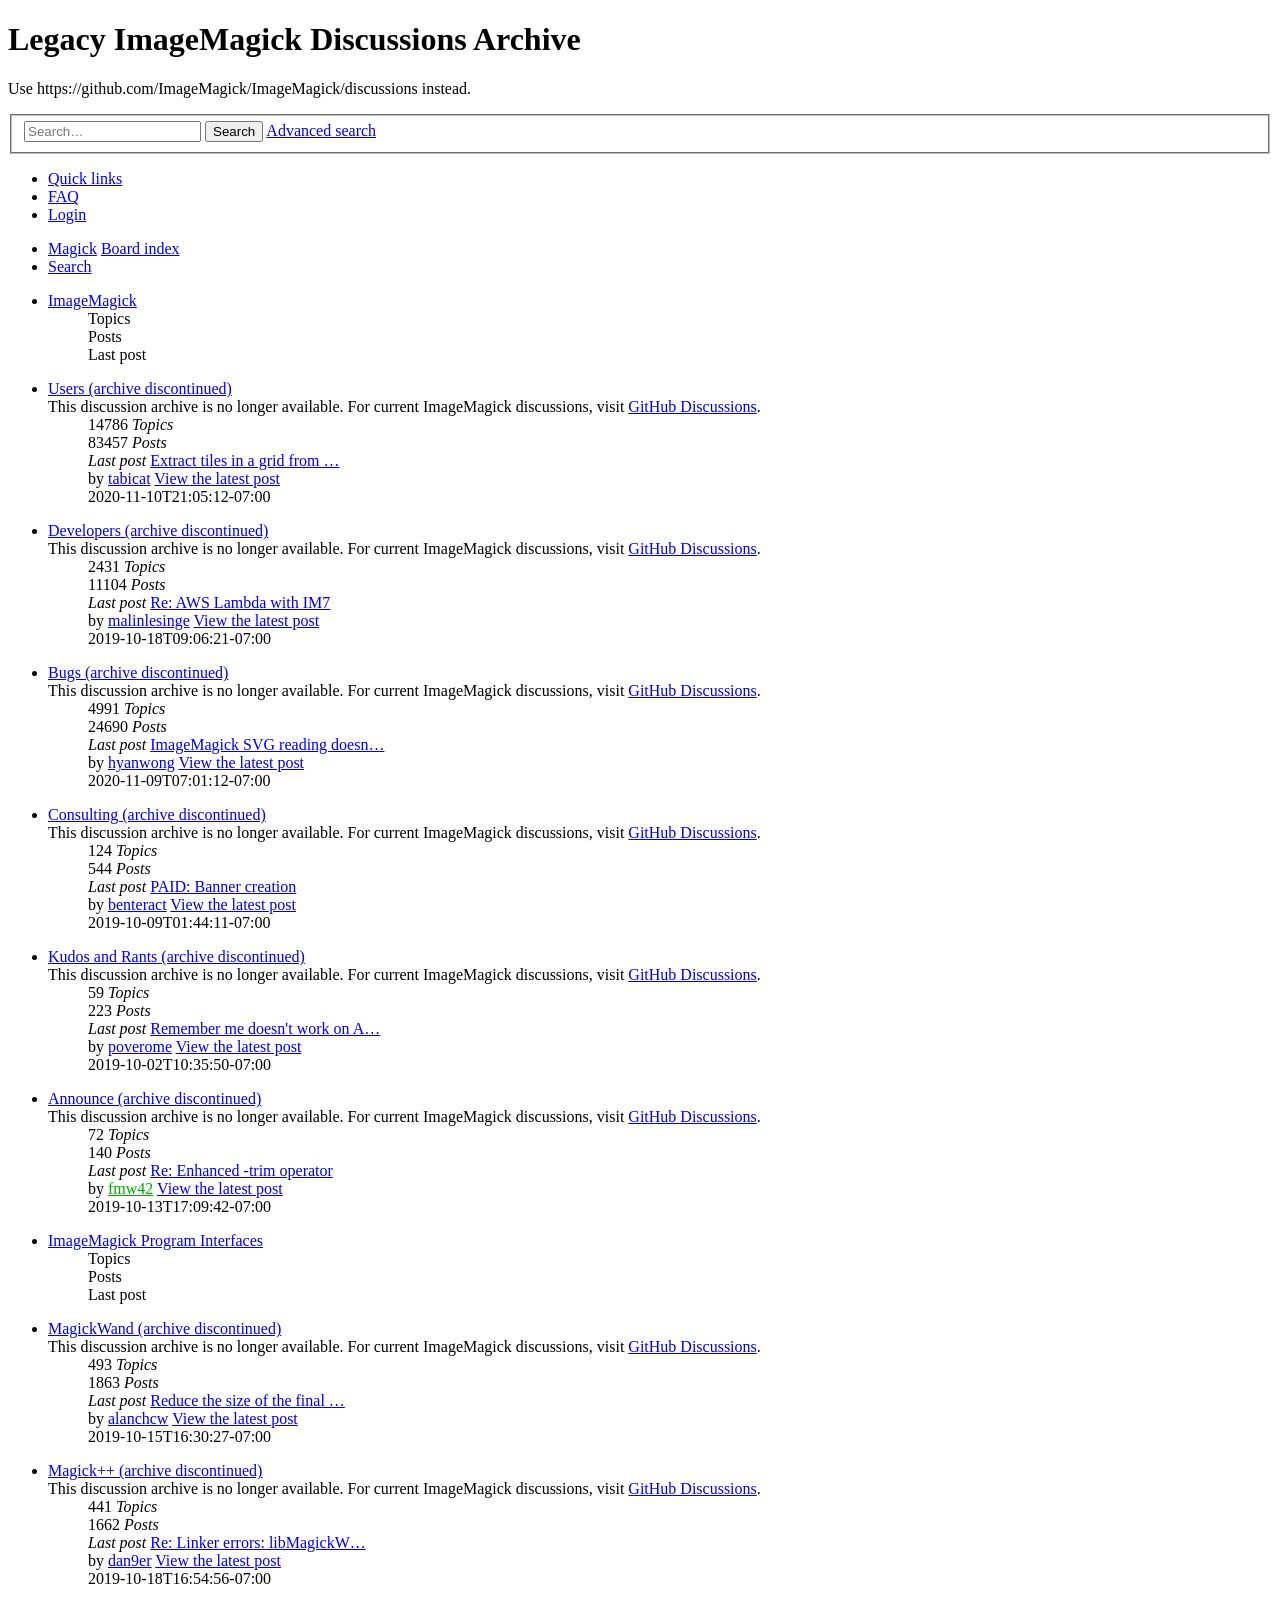
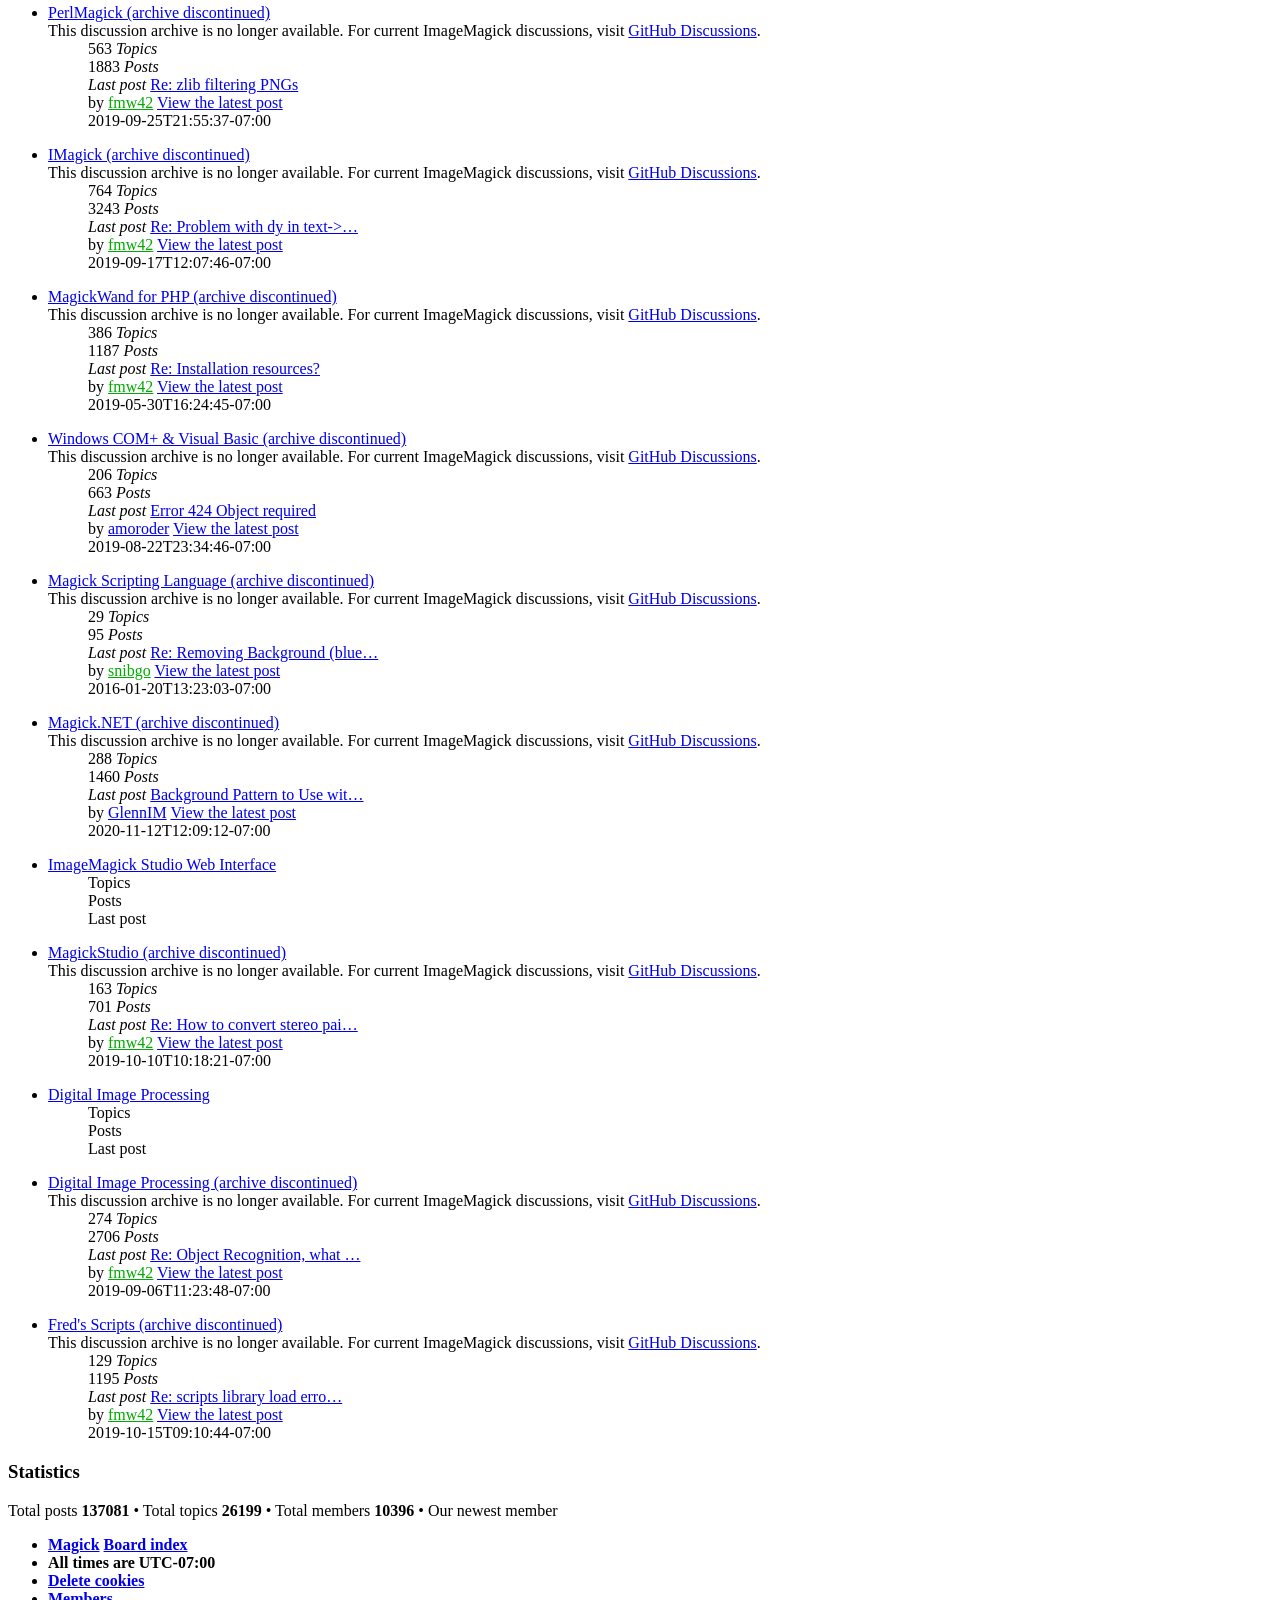
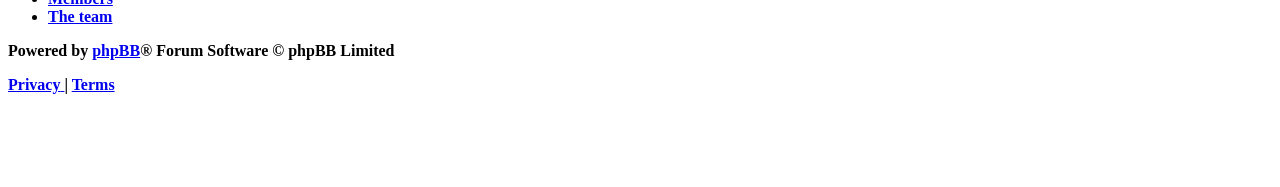
==== docs/index.html @ a6cbbd08 "Added landing page for the Legacy ImageMagick Discussions" ====
<!DOCTYPE html>
<html dir="ltr" lang="en-gb">

<head>
  <meta charset="utf-8" />
  <meta http-equiv="X-UA-Compatible" content="IE=edge">
  <meta name="viewport" content="width=device-width, initial-scale=1" />
  <link rel="canonical" href="https://jqmagick.imagemagick.org/" />

  <title>Legacy ImageMagick Discussions Archive - Index page</title>

  <link href="/css/font-awesome.min.css" rel="stylesheet">
  <link href="/css/stylesheet.css" rel="stylesheet">
</head>

<body id="phpbb" class="nojs notouch section-index ltr ">
  <div id="wrap" class="wrap">
    <a id="top" class="top-anchor" accesskey="t"></a>
    <div id="page-header">
      <div class="headerbar" role="banner">
        <div class="inner">

          <div id="site-description" class="site-description">
            <a id="logo" class="logo" href="https://imagemagick.org/" title="Magick">
              <span class="site_logo"></span>
            </a>
            <h1>Legacy ImageMagick Discussions Archive</h1>
            <p>Use https://github.com/ImageMagick/ImageMagick/discussions instead.</p>
          </div>

          <div id="search-box" class="search-box search-header" role="search">
            <form method="get" id="search" onsubmit="return false;">
              <fieldset>
                <input name="keywords" id="keywords" type="search" maxlength="128" title="Search for keywords" class="inputbox search tiny" size="20" value="" placeholder="Search…" />
                <button class="button button-search" type="submit" title="Search">
                  <i class="icon fa-search fa-fw" aria-hidden="true"></i><span class="sr-only">Search</span>
                </button>
                <a href="#" onclick="return false;" class="button button-search-end" title="Advanced search">
                  <i class="icon fa-cog fa-fw" aria-hidden="true"></i><span class="sr-only">Advanced search</span>
                </a>
                <input type="hidden" name="sid" value="f5d46f46cf5ed5d9baecfebfd601944b" />

              </fieldset>
            </form>
          </div>

        </div>
      </div>
      <div class="navbar" role="navigation">
        <div class="inner">

          <ul id="nav-main" class="nav-main linklist" role="menubar">

            <li id="quick-links" class="quick-links" data-skip-responsive="true">
              <a href="#" onclick="return false;">
                <i class="icon fa-bars fa-fw" aria-hidden="true"></i><span>Quick links</span>
              </a>
            </li>

            <li data-skip-responsive="true">
              <a href="#" onclick="return false;" rel="help" title="Frequently Asked Questions" role="menuitem">
                <i class="icon fa-question-circle fa-fw" aria-hidden="true"></i><span>FAQ</span>
              </a>
            </li>

            <li class="rightside" data-skip-responsive="true">
              <a href="#" onclick="return false;" title="Login" accesskey="x" role="menuitem">
                <i class="icon fa-power-off fa-fw" aria-hidden="true"></i><span>Login</span>
              </a>
            </li>
          </ul>

          <ul id="nav-breadcrumbs" class="nav-breadcrumbs linklist navlinks" role="menubar">


            <li class="breadcrumbs" itemscope itemtype="https://schema.org/BreadcrumbList">

              <span class="crumb" itemtype="https://schema.org/ListItem" itemprop="itemListElement" itemscope><a itemprop="item" href="https://imagemagick.org/" data-navbar-reference="home"><i class="icon fa-home fa-fw" aria-hidden="true"></i><span itemprop="name">Magick</span></a>
                <meta itemprop="position" content="1" />
              </span>

              <span class="crumb" itemtype="https://schema.org/ListItem" itemprop="itemListElement" itemscope><a itemprop="item" href="#" onclick="return false;" accesskey="h" data-navbar-reference="index"><span itemprop="name">Board index</span></a>
                <meta itemprop="position" content="2" />
              </span>


            </li>


            <li class="rightside responsive-search">
              <a href="#" onclick="return false;" title="View the advanced search options" role="menuitem">
                <i class="icon fa-search fa-fw" aria-hidden="true"></i><span class="sr-only">Search</span>
              </a>
            </li>
          </ul>

        </div>
      </div>
    </div>


    <a id="start_here" class="anchor"></a>
    <div id="page-body" class="page-body" role="main">

      <p class="right responsive-center time"></p>

      <div class="forabg">
        <div class="inner">
          <ul class="topiclist">
            <li class="header">
              <dl class="row-item">
                <dt>
                  <div class="list-inner"><a href="https://jqmagick.imagemagick.org/discourse-server/viewforum.php?f=14&amp;sid=f5d46f46cf5ed5d9baecfebfd601944b">ImageMagick</a></div>
                </dt>
                <dd class="topics">Topics</dd>
                <dd class="posts">Posts</dd>
                <dd class="lastpost"><span>Last post</span></dd>
              </dl>
            </li>
          </ul>
          <ul class="topiclist forums">





            <li class="row">
              <dl class="row-item forum_read">
                <dt title="No unread posts">
                  <div class="list-inner">
                    <a href="#" onclick="return false;" class="forumtitle">Users (archive discontinued)</a>
                    <br />This discussion archive is no longer available. For current ImageMagick discussions, visit <a href="#" onclick="return false;">GitHub Discussions</a>.
                    <div class="responsive-show" style="display: none;">
                      Topics: <strong>14786</strong>
                    </div>
                  </div>
                </dt>
                <dd class="topics">14786 <dfn>Topics</dfn></dd>
                <dd class="posts">83457 <dfn>Posts</dfn></dd>
                <dd class="lastpost">
                  <span>
                    <dfn>Last post</dfn>
                    <a href="#" onclick="return false;" title="Extract tiles in a grid from a single PNG?" class="lastsubject">Extract tiles in a grid from …</a> <br />
                    by <a href="#" onclick="return false;" class="username">tabicat</a> <a href="#" onclick="return false;" title="View the latest post">
                      <i class="icon fa-external-link-square fa-fw icon-lightgray icon-md" aria-hidden="true"></i><span class="sr-only">View the latest post</span>
                    </a>
                    <br /><time datetime="2020-11-11T04:05:12+00:00">2020-11-10T21:05:12-07:00</time>
                  </span>
                </dd>
              </dl>
            </li>




            <li class="row">
              <dl class="row-item forum_read">
                <dt title="No unread posts">
                  <div class="list-inner">
                    <a href="#" onclick="return false;" class="forumtitle">Developers (archive discontinued)</a>
                    <br />This discussion archive is no longer available. For current ImageMagick discussions, visit <a href="#" onclick="return false;">GitHub Discussions</a>.
                    <div class="responsive-show" style="display: none;">
                      Topics: <strong>2431</strong>
                    </div>
                  </div>
                </dt>
                <dd class="topics">2431 <dfn>Topics</dfn></dd>
                <dd class="posts">11104 <dfn>Posts</dfn></dd>
                <dd class="lastpost">
                  <span>
                    <dfn>Last post</dfn>
                    <a href="#" onclick="return false;" title="Re: AWS Lambda with IM7" class="lastsubject">Re: AWS Lambda with IM7</a> <br />
                    by <a href="#" onclick="return false;" class="username">malinlesinge</a> <a href="#" onclick="return false;" title="View the latest post">
                      <i class="icon fa-external-link-square fa-fw icon-lightgray icon-md" aria-hidden="true"></i><span class="sr-only">View the latest post</span>
                    </a>
                    <br /><time datetime="2019-10-18T16:06:21+00:00">2019-10-18T09:06:21-07:00</time>
                  </span>
                </dd>
              </dl>
            </li>




            <li class="row">
              <dl class="row-item forum_read">
                <dt title="No unread posts">
                  <div class="list-inner">
                    <a href="#" onclick="return false;" class="forumtitle">Bugs (archive discontinued)</a>
                    <br />This discussion archive is no longer available. For current ImageMagick discussions, visit <a href="#" onclick="return false;">GitHub Discussions</a>.
                    <div class="responsive-show" style="display: none;">
                      Topics: <strong>4991</strong>
                    </div>
                  </div>
                </dt>
                <dd class="topics">4991 <dfn>Topics</dfn></dd>
                <dd class="posts">24690 <dfn>Posts</dfn></dd>
                <dd class="lastpost">
                  <span>
                    <dfn>Last post</dfn>
                    <a href="#" onclick="return false;" title="ImageMagick SVG reading doesn't like styles in CDATA markup" class="lastsubject">ImageMagick SVG reading doesn…</a> <br />
                    by <a href="#" onclick="return false;" class="username">hyanwong</a> <a href="#" onclick="return false;" title="View the latest post">
                      <i class="icon fa-external-link-square fa-fw icon-lightgray icon-md" aria-hidden="true"></i><span class="sr-only">View the latest post</span>
                    </a>
                    <br /><time datetime="2020-11-09T14:01:12+00:00">2020-11-09T07:01:12-07:00</time>
                  </span>
                </dd>
              </dl>
            </li>




            <li class="row">
              <dl class="row-item forum_read">
                <dt title="No unread posts">
                  <div class="list-inner">
                    <a href="#" onclick="return false;" class="forumtitle">Consulting (archive discontinued)</a>
                    <br />This discussion archive is no longer available. For current ImageMagick discussions, visit <a href="#" onclick="return false;">GitHub Discussions</a>.
                    <div class="responsive-show" style="display: none;">
                      Topics: <strong>124</strong>
                    </div>
                  </div>
                </dt>
                <dd class="topics">124 <dfn>Topics</dfn></dd>
                <dd class="posts">544 <dfn>Posts</dfn></dd>
                <dd class="lastpost">
                  <span>
                    <dfn>Last post</dfn>
                    <a href="#" onclick="return false;" title="PAID: Banner creation" class="lastsubject">PAID: Banner creation</a> <br />
                    by <a href="#" onclick="return false;" class="username">benteract</a> <a href="#" onclick="return false;" title="View the latest post">
                      <i class="icon fa-external-link-square fa-fw icon-lightgray icon-md" aria-hidden="true"></i><span class="sr-only">View the latest post</span>
                    </a>
                    <br /><time datetime="2019-10-09T08:44:11+00:00">2019-10-09T01:44:11-07:00</time>
                  </span>
                </dd>
              </dl>
            </li>




            <li class="row">
              <dl class="row-item forum_read">
                <dt title="No unread posts">
                  <div class="list-inner">
                    <a href="#" onclick="return false;" class="forumtitle">Kudos and Rants (archive discontinued)</a>
                    <br />This discussion archive is no longer available. For current ImageMagick discussions, visit <a href="#" onclick="return false;">GitHub Discussions</a>.
                    <div class="responsive-show" style="display: none;">
                      Topics: <strong>59</strong>
                    </div>
                  </div>
                </dt>
                <dd class="topics">59 <dfn>Topics</dfn></dd>
                <dd class="posts">223 <dfn>Posts</dfn></dd>
                <dd class="lastpost">
                  <span>
                    <dfn>Last post</dfn>
                    <a href="#" onclick="return false;" title="Remember me doesn't work on Android Chrome" class="lastsubject">Remember me doesn't work on A…</a> <br />
                    by <a href="#" onclick="return false;" class="username">poverome</a> <a href="#" onclick="return false;" title="View the latest post">
                      <i class="icon fa-external-link-square fa-fw icon-lightgray icon-md" aria-hidden="true"></i><span class="sr-only">View the latest post</span>
                    </a>
                    <br /><time datetime="2019-10-02T17:35:50+00:00">2019-10-02T10:35:50-07:00</time>
                  </span>
                </dd>
              </dl>
            </li>




            <li class="row">
              <dl class="row-item forum_read">
                <dt title="No unread posts">
                  <div class="list-inner">
                    <a href="#" onclick="return false;" class="forumtitle">Announce (archive discontinued)</a>
                    <br />This discussion archive is no longer available. For current ImageMagick discussions, visit <a href="#" onclick="return false;">GitHub Discussions</a>.
                    <div class="responsive-show" style="display: none;">
                      Topics: <strong>72</strong>
                    </div>
                  </div>
                </dt>
                <dd class="topics">72 <dfn>Topics</dfn></dd>
                <dd class="posts">140 <dfn>Posts</dfn></dd>
                <dd class="lastpost">
                  <span>
                    <dfn>Last post</dfn>
                    <a href="#" onclick="return false;" title="Re: Enhanced -trim operator" class="lastsubject">Re: Enhanced -trim operator</a> <br />
                    by <a href="#" onclick="return false;" style="color: #00AA00;" class="username-coloured">fmw42</a> <a href="#" onclick="return false;" title="View the latest post">
                      <i class="icon fa-external-link-square fa-fw icon-lightgray icon-md" aria-hidden="true"></i><span class="sr-only">View the latest post</span>
                    </a>
                    <br /><time datetime="2019-10-14T00:09:42+00:00">2019-10-13T17:09:42-07:00</time>
                  </span>
                </dd>
              </dl>
            </li>


          </ul>

        </div>
      </div>

      <div class="forabg">
        <div class="inner">
          <ul class="topiclist">
            <li class="header">
              <dl class="row-item">
                <dt>
                  <div class="list-inner"><a href="https://jqmagick.imagemagick.org/discourse-server/viewforum.php?f=15&amp;sid=f5d46f46cf5ed5d9baecfebfd601944b">ImageMagick Program Interfaces</a></div>
                </dt>
                <dd class="topics">Topics</dd>
                <dd class="posts">Posts</dd>
                <dd class="lastpost"><span>Last post</span></dd>
              </dl>
            </li>
          </ul>
          <ul class="topiclist forums">





            <li class="row">
              <dl class="row-item forum_read">
                <dt title="No unread posts">
                  <div class="list-inner">
                    <a href="#" onclick="return false;" class="forumtitle">MagickWand (archive discontinued)</a>
                    <br />This discussion archive is no longer available. For current ImageMagick discussions, visit <a href="#" onclick="return false;">GitHub Discussions</a>.
                    <div class="responsive-show" style="display: none;">
                      Topics: <strong>493</strong>
                    </div>
                  </div>
                </dt>
                <dd class="topics">493 <dfn>Topics</dfn></dd>
                <dd class="posts">1863 <dfn>Posts</dfn></dd>
                <dd class="lastpost">
                  <span>
                    <dfn>Last post</dfn>
                    <a href="#" onclick="return false;" title="Reduce the size of the final built file" class="lastsubject">Reduce the size of the final …</a> <br />
                    by <a href="#" onclick="return false;" class="username">alanchcw</a> <a href="#" onclick="return false;" title="View the latest post">
                      <i class="icon fa-external-link-square fa-fw icon-lightgray icon-md" aria-hidden="true"></i><span class="sr-only">View the latest post</span>
                    </a>
                    <br /><time datetime="2019-10-15T23:30:27+00:00">2019-10-15T16:30:27-07:00</time>
                  </span>
                </dd>
              </dl>
            </li>




            <li class="row">
              <dl class="row-item forum_read">
                <dt title="No unread posts">
                  <div class="list-inner">
                    <a href="#" onclick="return false;" class="forumtitle">Magick++ (archive discontinued)</a>
                    <br />This discussion archive is no longer available. For current ImageMagick discussions, visit <a href="#" onclick="return false;">GitHub Discussions</a>.
                    <div class="responsive-show" style="display: none;">
                      Topics: <strong>441</strong>
                    </div>
                  </div>
                </dt>
                <dd class="topics">441 <dfn>Topics</dfn></dd>
                <dd class="posts">1662 <dfn>Posts</dfn></dd>
                <dd class="lastpost">
                  <span>
                    <dfn>Last post</dfn>
                    <a href="#" onclick="return false;" title="Re: Linker errors: libMagickWand-7.Q16HDRI.so.6: undefined reference(s)" class="lastsubject">Re: Linker errors: libMagickW…</a> <br />
                    by <a href="#" onclick="return false;" class="username">dan9er</a> <a href="#" onclick="return false;" title="View the latest post">
                      <i class="icon fa-external-link-square fa-fw icon-lightgray icon-md" aria-hidden="true"></i><span class="sr-only">View the latest post</span>
                    </a>
                    <br /><time datetime="2019-10-18T23:54:56+00:00">2019-10-18T16:54:56-07:00</time>
                  </span>
                </dd>
              </dl>
            </li>




            <li class="row">
              <dl class="row-item forum_read">
                <dt title="No unread posts">
                  <div class="list-inner">
                    <a href="#" onclick="return false;" class="forumtitle">PerlMagick (archive discontinued)</a>
                    <br />This discussion archive is no longer available. For current ImageMagick discussions, visit <a href="#" onclick="return false;">GitHub Discussions</a>.
                    <div class="responsive-show" style="display: none;">
                      Topics: <strong>563</strong>
                    </div>
                  </div>
                </dt>
                <dd class="topics">563 <dfn>Topics</dfn></dd>
                <dd class="posts">1883 <dfn>Posts</dfn></dd>
                <dd class="lastpost">
                  <span>
                    <dfn>Last post</dfn>
                    <a href="#" onclick="return false;" title="Re: zlib filtering PNGs" class="lastsubject">Re: zlib filtering PNGs</a> <br />
                    by <a href="#" onclick="return false;" style="color: #00AA00;" class="username-coloured">fmw42</a> <a href="#" onclick="return false;" title="View the latest post">
                      <i class="icon fa-external-link-square fa-fw icon-lightgray icon-md" aria-hidden="true"></i><span class="sr-only">View the latest post</span>
                    </a>
                    <br /><time datetime="2019-09-26T04:55:37+00:00">2019-09-25T21:55:37-07:00</time>
                  </span>
                </dd>
              </dl>
            </li>




            <li class="row">
              <dl class="row-item forum_read">
                <dt title="No unread posts">
                  <div class="list-inner">
                    <a href="#" onclick="return false;" class="forumtitle">IMagick (archive discontinued)</a>
                    <br />This discussion archive is no longer available. For current ImageMagick discussions, visit <a href="#" onclick="return false;">GitHub Discussions</a>.
                    <div class="responsive-show" style="display: none;">
                      Topics: <strong>764</strong>
                    </div>
                  </div>
                </dt>
                <dd class="topics">764 <dfn>Topics</dfn></dd>
                <dd class="posts">3243 <dfn>Posts</dfn></dd>
                <dd class="lastpost">
                  <span>
                    <dfn>Last post</dfn>
                    <a href="#" onclick="return false;" title="Re: Problem with dy in text->tspan" class="lastsubject">Re: Problem with dy in text-&gt;…</a> <br />
                    by <a href="#" onclick="return false;" style="color: #00AA00;" class="username-coloured">fmw42</a> <a href="#" onclick="return false;" title="View the latest post">
                      <i class="icon fa-external-link-square fa-fw icon-lightgray icon-md" aria-hidden="true"></i><span class="sr-only">View the latest post</span>
                    </a>
                    <br /><time datetime="2019-09-17T19:07:46+00:00">2019-09-17T12:07:46-07:00</time>
                  </span>
                </dd>
              </dl>
            </li>




            <li class="row">
              <dl class="row-item forum_read">
                <dt title="No unread posts">
                  <div class="list-inner">
                    <a href="#" onclick="return false;" class="forumtitle">MagickWand for PHP (archive discontinued)</a>
                    <br />This discussion archive is no longer available. For current ImageMagick discussions, visit <a href="#" onclick="return false;">GitHub Discussions</a>.
                    <div class="responsive-show" style="display: none;">
                      Topics: <strong>386</strong>
                    </div>
                  </div>
                </dt>
                <dd class="topics">386 <dfn>Topics</dfn></dd>
                <dd class="posts">1187 <dfn>Posts</dfn></dd>
                <dd class="lastpost">
                  <span>
                    <dfn>Last post</dfn>
                    <a href="#" onclick="return false;" title="Re: Installation resources?" class="lastsubject">Re: Installation resources?</a> <br />
                    by <a href="#" onclick="return false;" style="color: #00AA00;" class="username-coloured">fmw42</a> <a href="#" onclick="return false;" title="View the latest post">
                      <i class="icon fa-external-link-square fa-fw icon-lightgray icon-md" aria-hidden="true"></i><span class="sr-only">View the latest post</span>
                    </a>
                    <br /><time datetime="2019-05-30T23:24:45+00:00">2019-05-30T16:24:45-07:00</time>
                  </span>
                </dd>
              </dl>
            </li>




            <li class="row">
              <dl class="row-item forum_read">
                <dt title="No unread posts">
                  <div class="list-inner">
                    <a href="#" onclick="return false;" class="forumtitle">Windows COM+ &amp; Visual Basic (archive discontinued)</a>
                    <br />This discussion archive is no longer available. For current ImageMagick discussions, visit <a href="#" onclick="return false;">GitHub Discussions</a>.
                    <div class="responsive-show" style="display: none;">
                      Topics: <strong>206</strong>
                    </div>
                  </div>
                </dt>
                <dd class="topics">206 <dfn>Topics</dfn></dd>
                <dd class="posts">663 <dfn>Posts</dfn></dd>
                <dd class="lastpost">
                  <span>
                    <dfn>Last post</dfn>
                    <a href="#" onclick="return false;" title="Error 424 Object required" class="lastsubject">Error 424 Object required</a> <br />
                    by <a href="#" onclick="return false;" class="username">amoroder</a> <a href="#" onclick="return false;" title="View the latest post">
                      <i class="icon fa-external-link-square fa-fw icon-lightgray icon-md" aria-hidden="true"></i><span class="sr-only">View the latest post</span>
                    </a>
                    <br /><time datetime="2019-08-23T06:34:46+00:00">2019-08-22T23:34:46-07:00</time>
                  </span>
                </dd>
              </dl>
            </li>




            <li class="row">
              <dl class="row-item forum_read">
                <dt title="No unread posts">
                  <div class="list-inner">
                    <a href="#" onclick="return false;" class="forumtitle">Magick Scripting Language (archive discontinued)</a>
                    <br />This discussion archive is no longer available. For current ImageMagick discussions, visit <a href="#" onclick="return false;">GitHub Discussions</a>.
                    <div class="responsive-show" style="display: none;">
                      Topics: <strong>29</strong>
                    </div>
                  </div>
                </dt>
                <dd class="topics">29 <dfn>Topics</dfn></dd>
                <dd class="posts">95 <dfn>Posts</dfn></dd>
                <dd class="lastpost">
                  <span>
                    <dfn>Last post</dfn>
                    <a href="#" onclick="return false;" title="Re: Removing Background (blue screen) and insert background image" class="lastsubject">Re: Removing Background (blue…</a> <br />
                    by <a href="#" onclick="return false;" style="color: #00AA00;" class="username-coloured">snibgo</a> <a href="#" onclick="return false;" title="View the latest post">
                      <i class="icon fa-external-link-square fa-fw icon-lightgray icon-md" aria-hidden="true"></i><span class="sr-only">View the latest post</span>
                    </a>
                    <br /><time datetime="2016-01-20T20:23:03+00:00">2016-01-20T13:23:03-07:00</time>
                  </span>
                </dd>
              </dl>
            </li>




            <li class="row">
              <dl class="row-item forum_read">
                <dt title="No unread posts">
                  <div class="list-inner">
                    <a href="#" onclick="return false;" class="forumtitle">Magick.NET (archive discontinued)</a>
                    <br />This discussion archive is no longer available. For current ImageMagick discussions, visit <a href="#" onclick="return false;">GitHub Discussions</a>.
                    <div class="responsive-show" style="display: none;">
                      Topics: <strong>288</strong>
                    </div>
                  </div>
                </dt>
                <dd class="topics">288 <dfn>Topics</dfn></dd>
                <dd class="posts">1460 <dfn>Posts</dfn></dd>
                <dd class="lastpost">
                  <span>
                    <dfn>Last post</dfn>
                    <a href="#" onclick="return false;" title="Background Pattern to Use with Extent()?" class="lastsubject">Background Pattern to Use wit…</a> <br />
                    by <a href="#" onclick="return false;" class="username">GlennIM</a> <a href="#" onclick="return false;" title="View the latest post">
                      <i class="icon fa-external-link-square fa-fw icon-lightgray icon-md" aria-hidden="true"></i><span class="sr-only">View the latest post</span>
                    </a>
                    <br /><time datetime="2020-11-12T19:09:12+00:00">2020-11-12T12:09:12-07:00</time>
                  </span>
                </dd>
              </dl>
            </li>


          </ul>

        </div>
      </div>

      <div class="forabg">
        <div class="inner">
          <ul class="topiclist">
            <li class="header">
              <dl class="row-item">
                <dt>
                  <div class="list-inner"><a href="https://jqmagick.imagemagick.org/discourse-server/viewforum.php?f=16&amp;sid=f5d46f46cf5ed5d9baecfebfd601944b">ImageMagick Studio Web Interface</a></div>
                </dt>
                <dd class="topics">Topics</dd>
                <dd class="posts">Posts</dd>
                <dd class="lastpost"><span>Last post</span></dd>
              </dl>
            </li>
          </ul>
          <ul class="topiclist forums">





            <li class="row">
              <dl class="row-item forum_read">
                <dt title="No unread posts">
                  <div class="list-inner">
                    <a href="#" onclick="return false;" class="forumtitle">MagickStudio (archive discontinued)</a>
                    <br />This discussion archive is no longer available. For current ImageMagick discussions, visit <a href="#" onclick="return false;">GitHub Discussions</a>.
                    <div class="responsive-show" style="display: none;">
                      Topics: <strong>163</strong>
                    </div>
                  </div>
                </dt>
                <dd class="topics">163 <dfn>Topics</dfn></dd>
                <dd class="posts">701 <dfn>Posts</dfn></dd>
                <dd class="lastpost">
                  <span>
                    <dfn>Last post</dfn>
                    <a href="#" onclick="return false;" title="Re: How to convert stereo pairs to 3D TV format?" class="lastsubject">Re: How to convert stereo pai…</a> <br />
                    by <a href="#" onclick="return false;" style="color: #00AA00;" class="username-coloured">fmw42</a> <a href="#" onclick="return false;" title="View the latest post">
                      <i class="icon fa-external-link-square fa-fw icon-lightgray icon-md" aria-hidden="true"></i><span class="sr-only">View the latest post</span>
                    </a>
                    <br /><time datetime="2019-10-10T17:18:21+00:00">2019-10-10T10:18:21-07:00</time>
                  </span>
                </dd>
              </dl>
            </li>


          </ul>

        </div>
      </div>

      <div class="forabg">
        <div class="inner">
          <ul class="topiclist">
            <li class="header">
              <dl class="row-item">
                <dt>
                  <div class="list-inner"><a href="https://jqmagick.imagemagick.org/discourse-server/viewforum.php?f=21&amp;sid=f5d46f46cf5ed5d9baecfebfd601944b">Digital Image Processing</a></div>
                </dt>
                <dd class="topics">Topics</dd>
                <dd class="posts">Posts</dd>
                <dd class="lastpost"><span>Last post</span></dd>
              </dl>
            </li>
          </ul>
          <ul class="topiclist forums">





            <li class="row">
              <dl class="row-item forum_read">
                <dt title="No unread posts">
                  <div class="list-inner">
                    <a href="#" onclick="return false;" class="forumtitle">Digital Image Processing (archive discontinued)</a>
                    <br />This discussion archive is no longer available. For current ImageMagick discussions, visit <a href="#" onclick="return false;">GitHub Discussions</a>.
                    <div class="responsive-show" style="display: none;">
                      Topics: <strong>274</strong>
                    </div>
                  </div>
                </dt>
                <dd class="topics">274 <dfn>Topics</dfn></dd>
                <dd class="posts">2706 <dfn>Posts</dfn></dd>
                <dd class="lastpost">
                  <span>
                    <dfn>Last post</dfn>
                    <a href="#" onclick="return false;" title="Re: Object Recognition, what is possible and fast!" class="lastsubject">Re: Object Recognition, what …</a> <br />
                    by <a href="#" onclick="return false;" style="color: #00AA00;" class="username-coloured">fmw42</a> <a href="#" onclick="return false;" title="View the latest post">
                      <i class="icon fa-external-link-square fa-fw icon-lightgray icon-md" aria-hidden="true"></i><span class="sr-only">View the latest post</span>
                    </a>
                    <br /><time datetime="2019-09-06T18:23:48+00:00">2019-09-06T11:23:48-07:00</time>
                  </span>
                </dd>
              </dl>
            </li>




            <li class="row">
              <dl class="row-item forum_read">
                <dt title="No unread posts">
                  <div class="list-inner">
                    <a href="#" onclick="return false;" class="forumtitle">Fred's Scripts (archive discontinued)</a>
                    <br />This discussion archive is no longer available. For current ImageMagick discussions, visit <a href="#" onclick="return false;">GitHub Discussions</a>.
                    <div class="responsive-show" style="display: none;">
                      Topics: <strong>129</strong>
                    </div>
                  </div>
                </dt>
                <dd class="topics">129 <dfn>Topics</dfn></dd>
                <dd class="posts">1195 <dfn>Posts</dfn></dd>
                <dd class="lastpost">
                  <span>
                    <dfn>Last post</dfn>
                    <a href="#" onclick="return false;" title="Re: scripts library load error (macOS)" class="lastsubject">Re: scripts library load erro…</a> <br />
                    by <a href="#" onclick="return false;" style="color: #00AA00;" class="username-coloured">fmw42</a> <a href="#" onclick="return false;" title="View the latest post">
                      <i class="icon fa-external-link-square fa-fw icon-lightgray icon-md" aria-hidden="true"></i><span class="sr-only">View the latest post</span>
                    </a>
                    <br /><time datetime="2019-10-15T16:10:44+00:00">2019-10-15T09:10:44-07:00</time>
                  </span>
                </dd>
              </dl>
            </li>

          </ul>

        </div>
      </div>

      <div class="stat-block statistics">
        <h3>Statistics</h3>
        <p>
          Total posts <strong>137081</strong> &bull; Total topics <strong>26199</strong> &bull; Total members <strong>10396</strong> &bull; Our newest member <strong>
        </p>
      </div>


    </div>

    <div id="page-footer" class="page-footer" role="contentinfo">
      <div class="navbar" role="navigation">
        <div class="inner">

          <ul id="nav-footer" class="nav-footer linklist" role="menubar">
            <li class="breadcrumbs">
              <span class="crumb"><a href="https://imagemagick.org/" data-navbar-reference="home"><i class="icon fa-home fa-fw" aria-hidden="true"></i><span>Magick</span></a></span> <span class="crumb"><a href="#" onclick="return false;" data-navbar-reference="index"><span>Board index</span></a></span>
            </li>

            <li class="rightside">All times are <span title="UTC-7">UTC-07:00</span></li>
            <li class="rightside">
              <a href="#" onclick="return false;" data-ajax="true" data-refresh="true" role="menuitem">
                <i class="icon fa-trash fa-fw" aria-hidden="true"></i><span>Delete cookies</span>
              </a>
            </li>
            <li class="rightside" data-last-responsive="true">
              <a href="#" onclick="return false;" title="View complete list of members" role="menuitem">
                <i class="icon fa-group fa-fw" aria-hidden="true"></i><span>Members</span>
              </a>
            </li>
            <li class="rightside" data-last-responsive="true">
              <a href="#" onclick="return false;" role="menuitem">
                <i class="icon fa-shield fa-fw" aria-hidden="true"></i><span>The team</span>
              </a>
            </li>
          </ul>

        </div>
      </div>

      <div class="copyright">
        <p class="footer-row">
          <span class="footer-copyright">Powered by <a href="https://www.phpbb.com/">phpBB</a>&reg; Forum Software &copy; phpBB Limited</span>
        </p>
        <p class="footer-row" role="menu">
          <a class="footer-link" href="#" onclick="return false;" title="Privacy" role="menuitem">
            <span class="footer-link-text">Privacy</span>
          </a>
          |
          <a class="footer-link" href="#" onclick="return false;" title="Terms" role="menuitem">
            <span class="footer-link-text">Terms</span>
          </a>
        </p>
      </div>

      <div id="darkenwrapper" class="darkenwrapper" data-ajax-error-title="AJAX error" data-ajax-error-text="Something went wrong when processing your request." data-ajax-error-text-abort="User aborted request." data-ajax-error-text-timeout="Your request timed out; please try again." data-ajax-error-text-parsererror="Something went wrong with the request and the server returned an invalid reply.">
        <div id="darken" class="darken">&nbsp;</div>
      </div>

      <div id="phpbb_alert" class="phpbb_alert" data-l-err="Error" data-l-timeout-processing-req="Request timed out.">
        <a href="#" onclick="return false;" class="alert_close">
          <i class="icon fa-times-circle fa-fw" aria-hidden="true"></i>
        </a>
        <h3 class="alert_title">&nbsp;</h3>
        <p class="alert_text"></p>
      </div>
      <div id="phpbb_confirm" class="phpbb_alert">
        <a href="#" onclick="return false;" class="alert_close">
          <i class="icon fa-times-circle fa-fw" aria-hidden="true"></i>
        </a>
        <div class="alert_text"></div>
      </div>
    </div>

  </div>

  <div>
    <a id="bottom" class="anchor" accesskey="z"></a>
  </div>
</body>

</html>
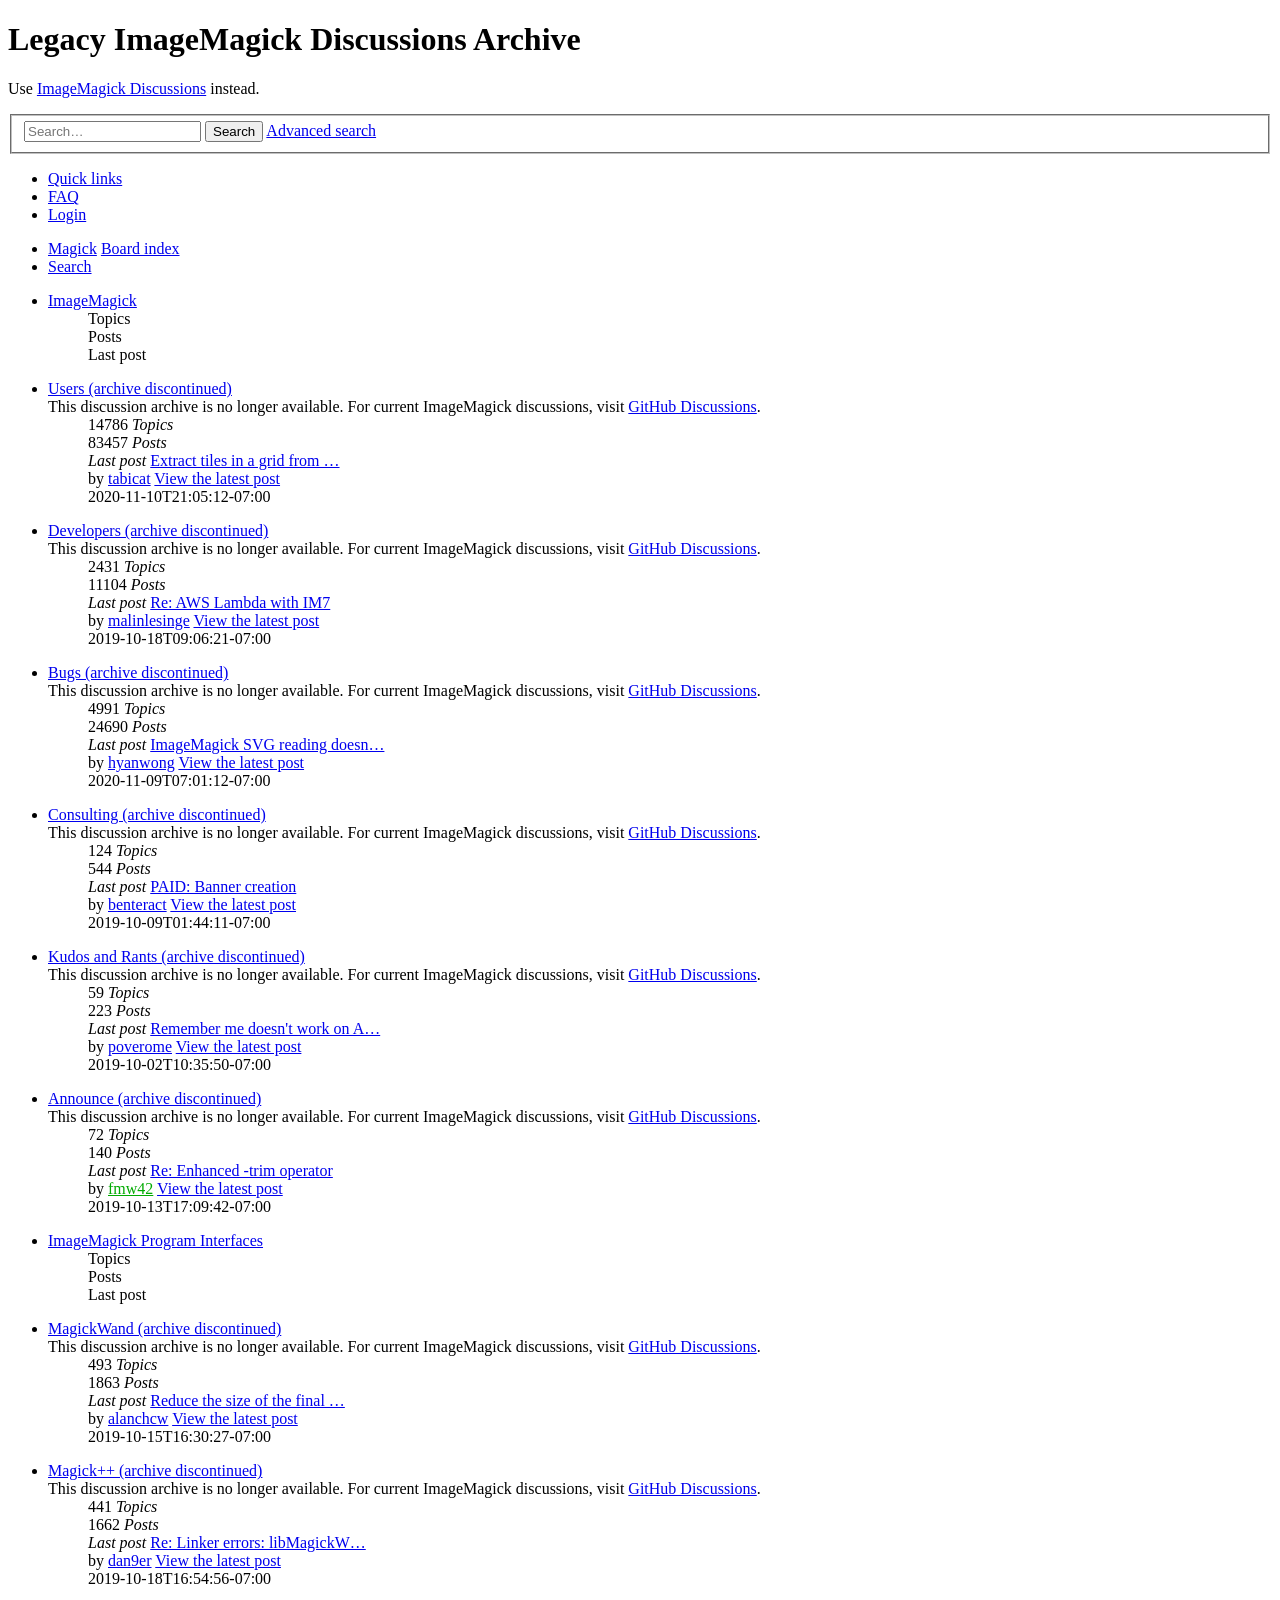
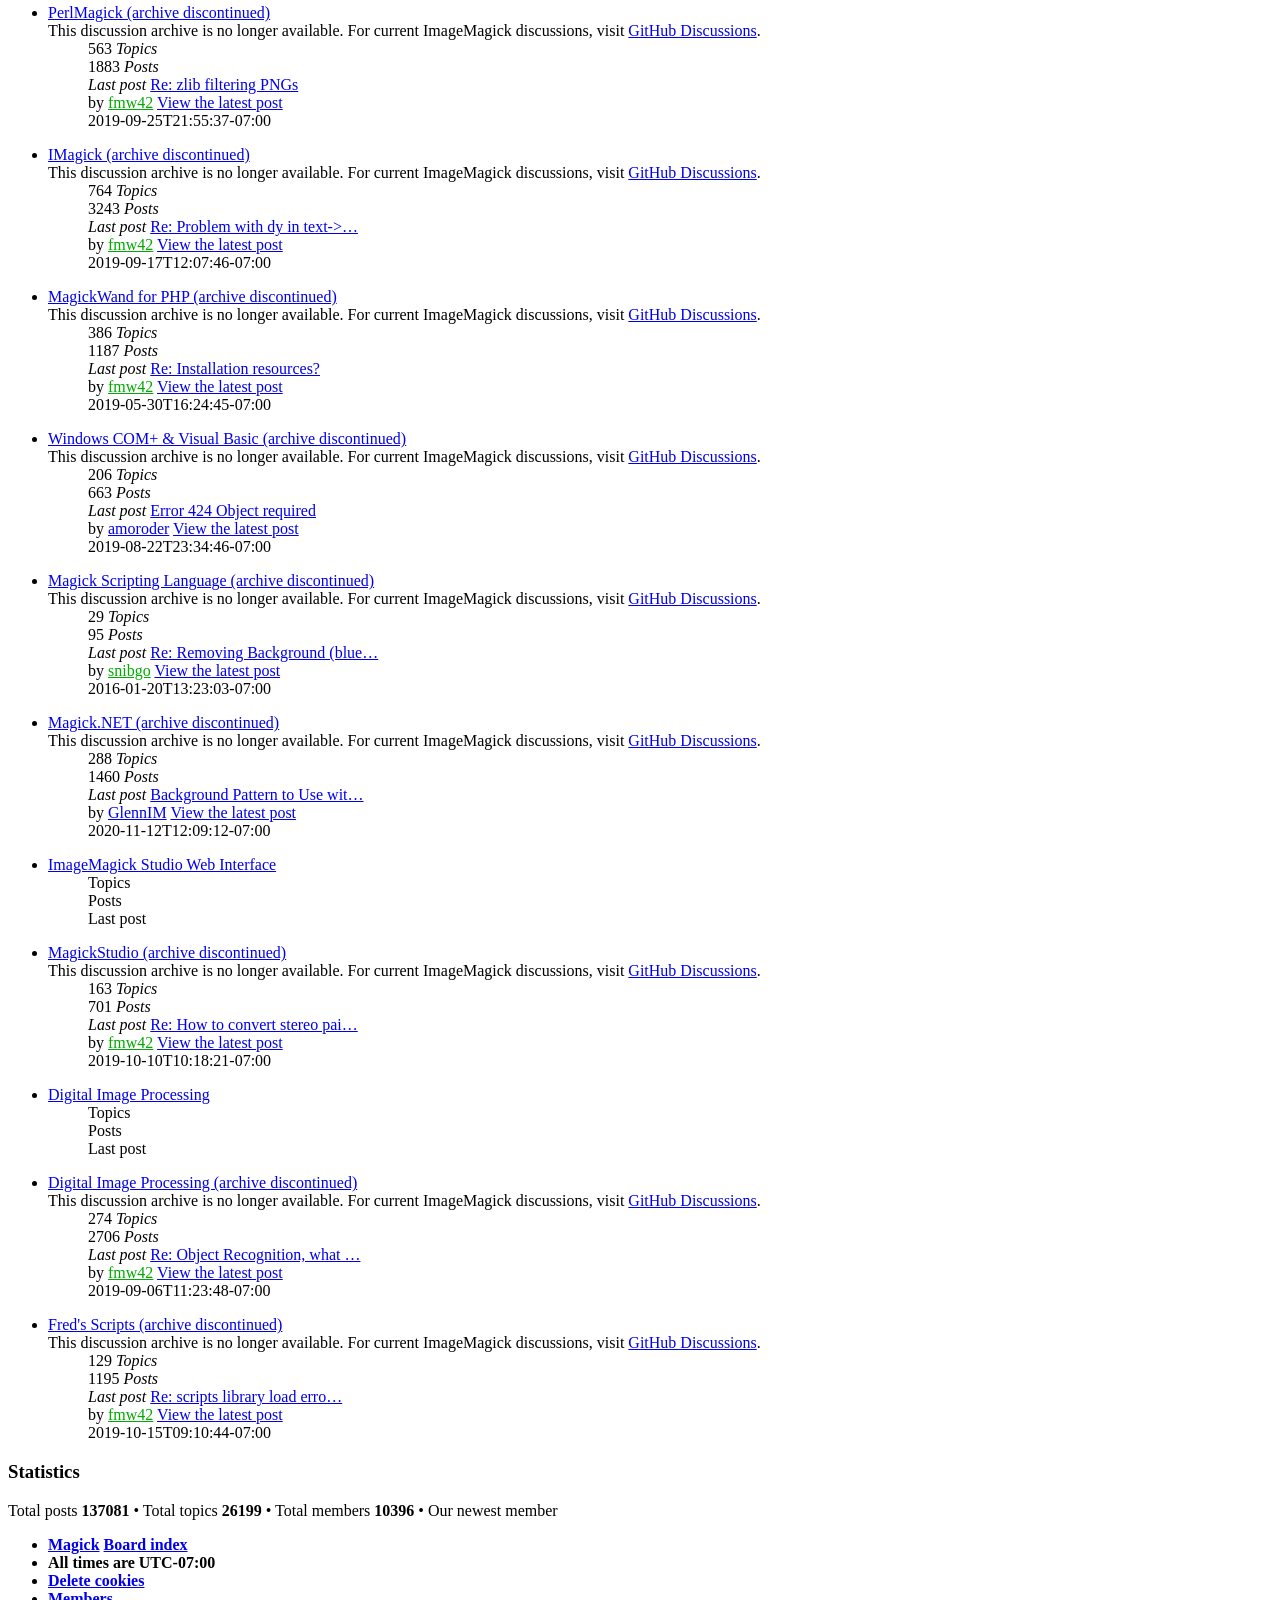
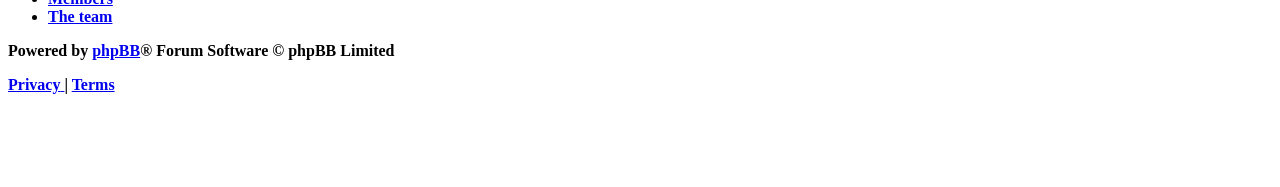
==== commit a850fd09: "Make the link clickable." ====
--- a/docs/index.html
+++ b/docs/index.html
@@ -25,7 +25,7 @@
               <span class="site_logo"></span>
             </a>
             <h1>Legacy ImageMagick Discussions Archive</h1>
-            <p>Use https://github.com/ImageMagick/ImageMagick/discussions instead.</p>
+            <p>Use <a href="https://github.com/ImageMagick/ImageMagick/discussions">ImageMagick Discussions</a> instead.</p>
           </div>
 
           <div id="search-box" class="search-box search-header" role="search">
